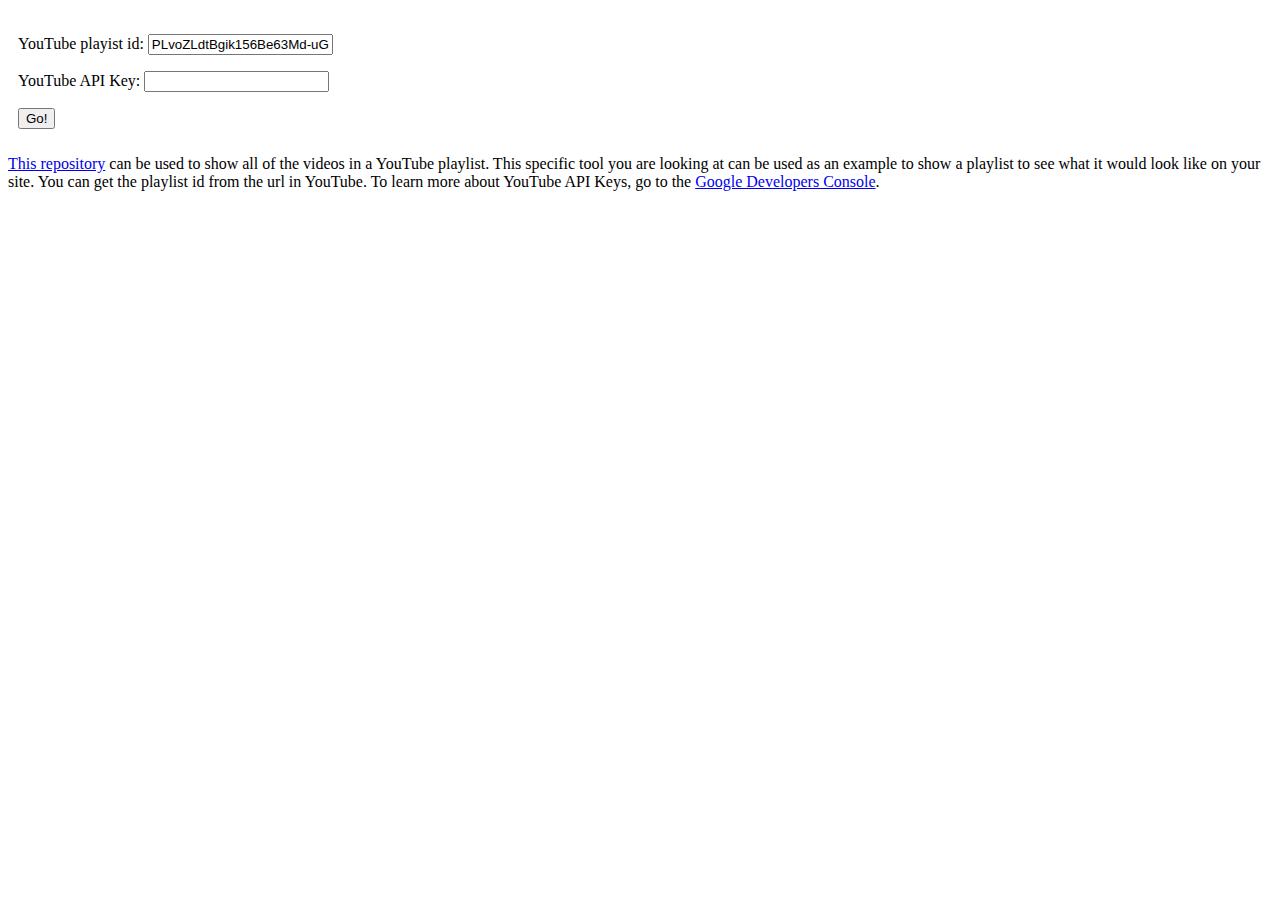
==== playlist-switcher.html @ 10c858ca "standalone tool added" ====
<!DOCTYPE html>
<html>
  <head>
    <meta charset="utf-8">
    <title></title>
    <link rel="stylesheet" href="css/master.css" media="screen" title="no title" charset="utf-8">
    <script src="https://ajax.googleapis.com/ajax/libs/jquery/1.12.0/jquery.min.js"></script>
    <script src="js/getYouTubeInfo.js" charset="utf-8"></script>
    <script src="js/loadPlayer.js" charset="utf-8"></script>
  </head>
  <body>
    <div class="youtube-player-area"></div>
    <div class="input-boxes">
      <p>YouTube playist id: <input type="text" id="playlist-id" value="PLvoZLdtBgik156Be63Md-uG7wFHX8VM4S"></p>
      <p>YouTube API Key: <input type="text" id="api-key" value=""></p>
      <input type="button" value="Go!" id="button">
    </div>
    <div class="">
      <p>
        <a href="https://github.com/jeggelke/youtube-playlist">This repository</a> can be used to show all of the videos in a YouTube playlist. This specific tool you are looking at can be used as an example to show a playlist to see what it would look like on your site. You can get the playlist id from the url in YouTube. To learn more about YouTube API Keys, go to the <a href="https://console.developers.google.com">Google Developers Console</a>.
      </p>
    </div>
  </body>
  <script type="text/javascript">
  $('#button').click(function loadVideos(){
      $('.youtube-player-area').empty();
      var inputPlaylistId = $('#playlist-id').val();
      var inputApiKey = $('#api-key').val();
      getPlaylistData(inputPlaylistId, inputApiKey, loadPlayer);
    });
  </script>

</html>
---- css/master.css ----
.viewer-container {
    width: 966px;
  }

  .video-container {
    float: left;
    border: 1px solid #000;
  }

  .playlist-sidebar {
    overflow-y: scroll;
    border: 1px solid #000;
    float: left
  }

  .playlist-sidebar ul{
    padding: 0px;
    margin-bottom: 0px;
    margin-top: 0px;
  }

  .session-container:last-child {
    border-bottom: 0px;
  }

  .session-container {
    border-bottom: 1px solid #000;
    list-style-type: none;
    padding: 10px;
    font-weight: bold;
    color: #004b8d;
  }

  .session-container:hover {
    cursor: pointer;
    background-color: #bbbbbb;
  }

  .session-title {
    margin-top: 0px;
    margin-bottom: 0px;
  }

  .video-thumb {
    width: 90px;
    padding-right: 5px;
  }

  .current-video {
    background-color: #999999;
  }

  .playlist-heading {
    position: absolute;
    background-color: #222;
    color: #fff;
    padding: 10px;
    font-size: 1.2em;
    text-align: center;
  }

  .input-boxes {
    clear: both;
    padding: 10px;
  }
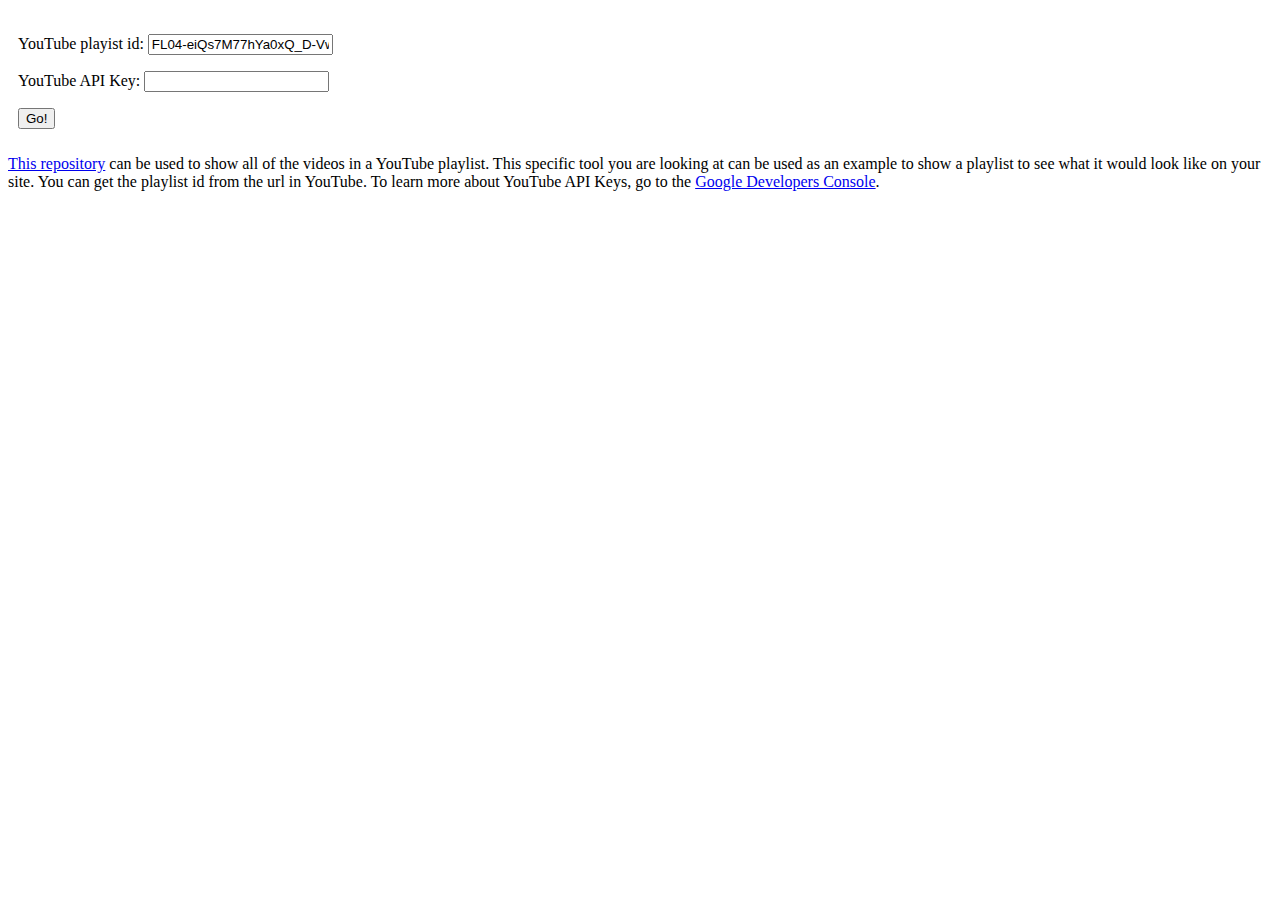
==== commit 9952ec50: "updated readme and changed playlist" ====
--- a/playlist-switcher.html
+++ b/playlist-switcher.html
@@ -11,7 +11,7 @@
   <body>
     <div class="youtube-player-area"></div>
     <div class="input-boxes">
-      <p>YouTube playist id: <input type="text" id="playlist-id" value="PLvoZLdtBgik156Be63Md-uG7wFHX8VM4S"></p>
+      <p>YouTube playist id: <input type="text" id="playlist-id" value="FL04-eiQs7M77hYa0xQ_D-Vw"></p>
       <p>YouTube API Key: <input type="text" id="api-key" value=""></p>
       <input type="button" value="Go!" id="button">
     </div>
